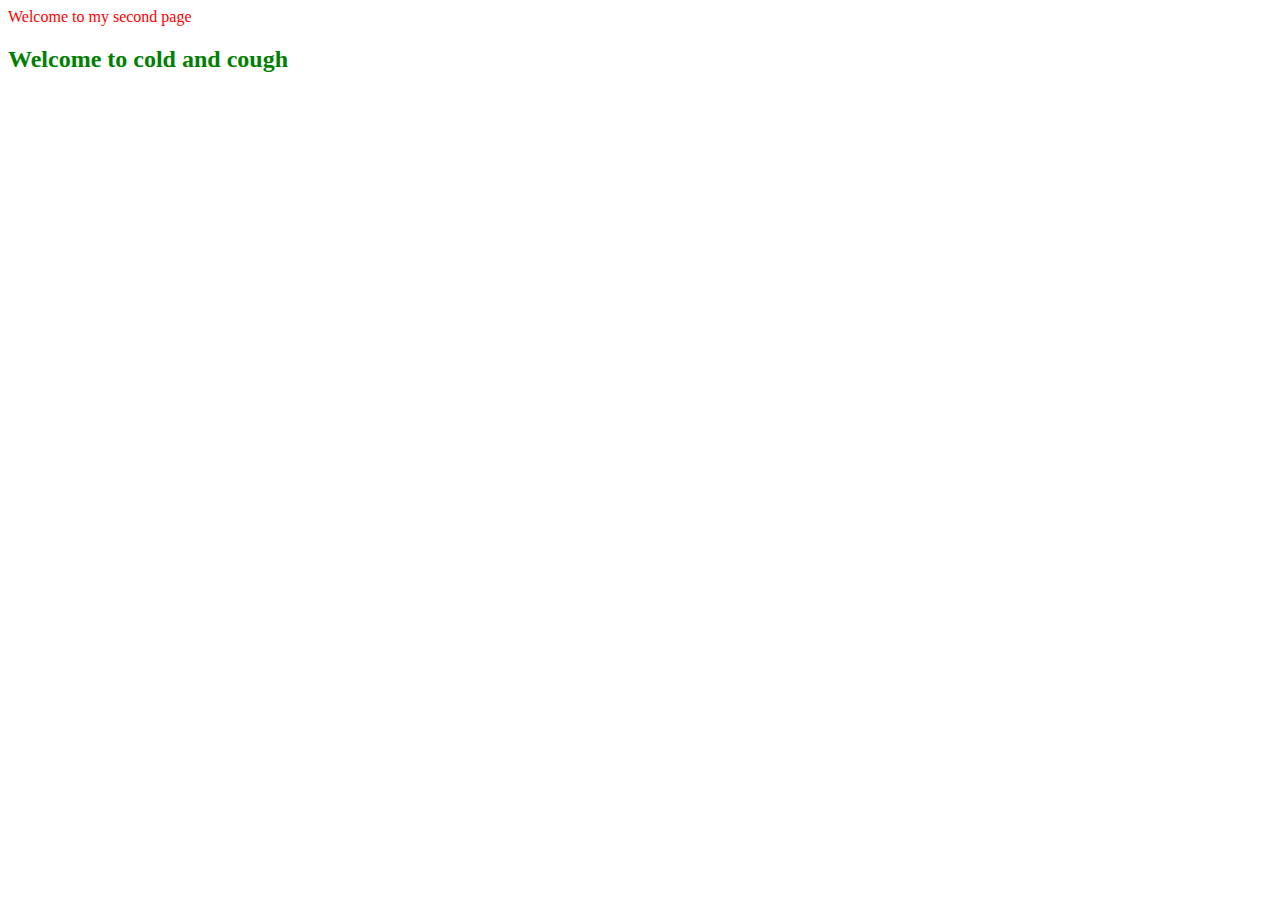
==== day2/index.html @ ff07a8d8 "Day 1 html block and inline element && Day 2 type of css stylesheet" ====
<html lang="en">
<head>
    <meta charset="UTF-8">
    <meta http-equiv="X-UA-Compatible" content="IE=edge">
    <meta name="viewport" content="width=device-width, initial-scale=1.0">
    <title>Day 2 example of style sheet</title>
    <link rel="stylesheet" href="./style.css" />
    <!-- <style>
        .red-text {
            color: red;
        }
        .normal {
            font-size: 16px;
            font-weight: 100;
        }
    </style> -->
</head>
<body>
    <header>
        <h1 class="red-text normal">Welcome to my second page</h1>
        <h2 style="color:green">Welcome to cold and cough</h2>
    </header>
</body>
</html>

<!-- stylesheet css -->

<!-- 
    type of css
    1. internal ===> style tag
    2. external ===>>>> href="./style.css" 
    3. inline === style="color:green"
 -->
---- day2/style.css ----
body {
    font-family: 'Times New Roman', Times, serif;;
}

.red-text {
    color: red;
}
.normal {
    font-size: 16px;
    font-weight: 100;
}
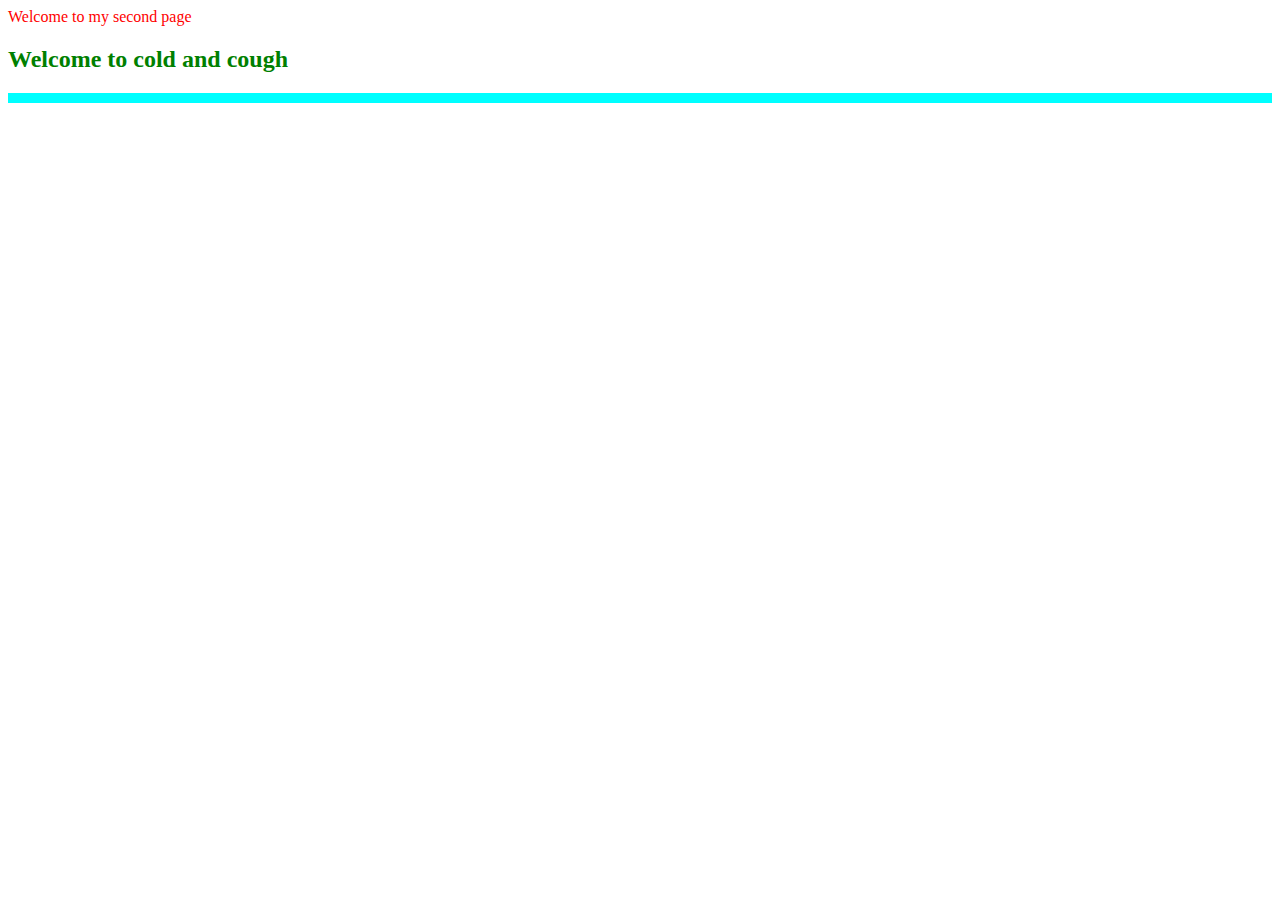
==== commit 5dab19b3: "day 2 class" ====
--- a/day2/index.html
+++ b/day2/index.html
@@ -20,6 +20,9 @@
         <h1 class="red-text normal">Welcome to my second page</h1>
         <h2 style="color:green">Welcome to cold and cough</h2>
     </header>
+    <section class="section">
+
+    </section>
 </body>
 </html>
 
--- a/day2/style.css
+++ b/day2/style.css
@@ -8,4 +8,36 @@
 .normal {
     font-size: 16px;
     font-weight: 100;
-}+}
+
+.section {
+    height: 10px;
+    margin: 10px 0 0 0;
+    background-color: aqua;
+}
+
+/* boxmodal
+    1. margin
+    2. border
+    3. padding
+    4. content itself
+*/
+
+ 
+/* margin and padding for adding space in the element/tag */
+
+/* 
+margin: 12 top, 3 right, 6 bottom, 9 left;
+padding: 12 top, 3 right, 6 bottom, 9 left;
+ */
+
+ /* 
+ unit 
+    cm
+    mm
+    in
+    px
+    pc
+    em
+    rem
+ */